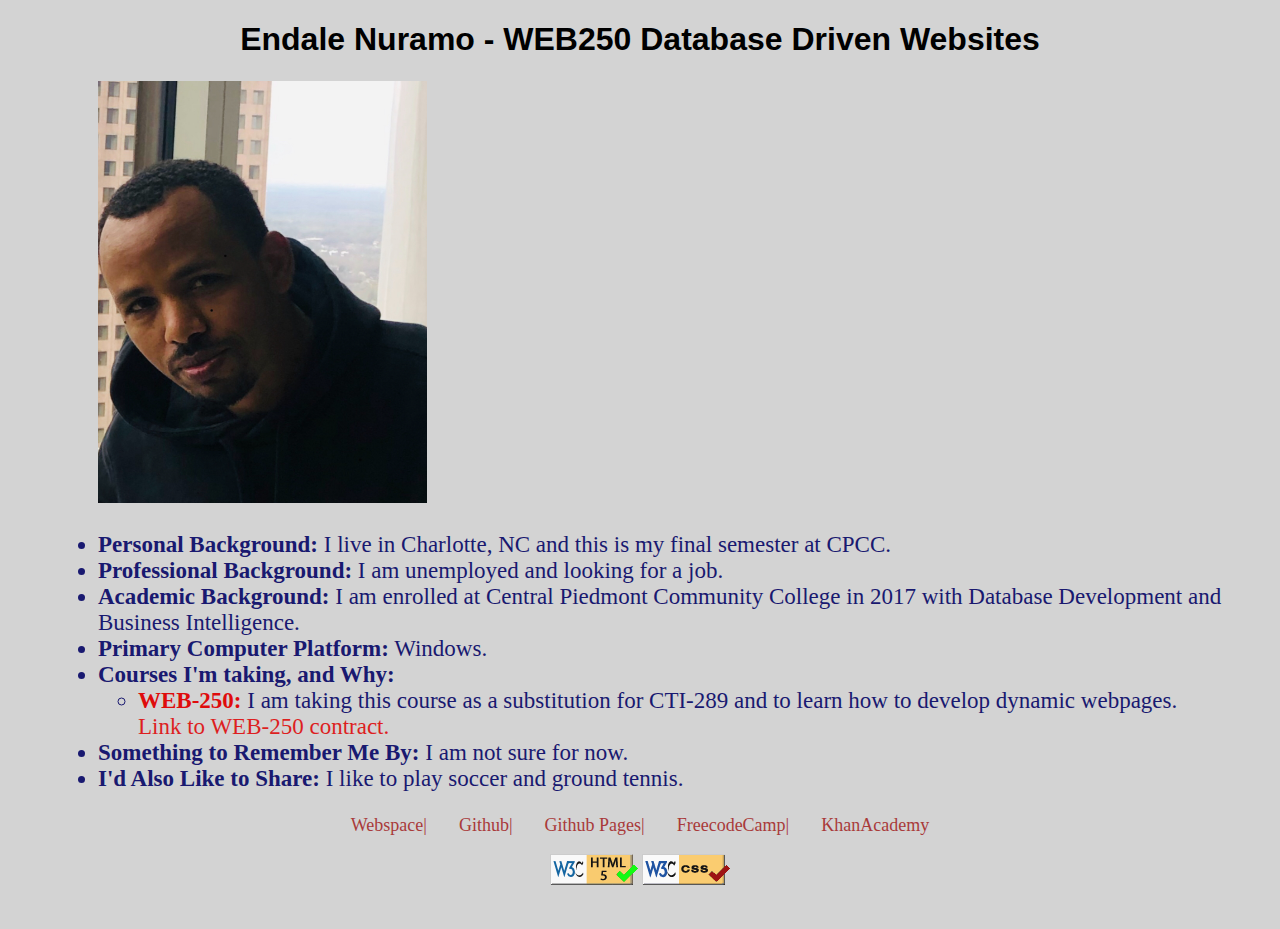
==== index.html @ 2eede903 "Update index.html" ====
<!DOCTYPE html>
<html lang="en">
<head>
        <meta charset="UTF-8"/>
        <link rel="stylesheet" type="text/css" href="styles/default.css">
        <title>Endale Nuramo: WEB250 Introduction</title>
</head>
<body>
<header>
        <h1>Endale Nuramo - WEB250 Database Driven Websites</h1>           
</header>
<main>
	<figure>
               <figcaption>
               <img src="images/images/me.PNG"  alt="My profile" 
                                      height="422" width="329"/> <br>
               </figcaption>
        </figure>
        <ul>
               <li><strong>Personal Background:</strong> I live in Charlotte, NC and this is my final semester at CPCC.</li>
               <li><strong>Professional Background:</strong> I am unemployed and looking for a job. </li>
                <li><strong>Academic Background:</strong> I am enrolled at Central Piedmont Community College in 2017 with Database Development and Business Intelligence.</li>
               <li><strong>Primary Computer Platform:</strong> Windows.</li>
               <li><strong>Courses I'm taking, and Why:</strong>  
                       <ul>
                       	<li><strong class="web-250">WEB-250:</strong></a> I am taking this course as a substitution for CTI-289 and to learn how to develop dynamic webpages. <a class="contract-link" href="http://students.cpcc.edu/~enuramo0/web250/contract.html">Link to WEB-250 contract.</a>  
			</li>
                       </ul>
               <li><strong>Something to Remember Me By:</strong>  I am not sure for now.</li>
	       <li><strong>I'd Also Like to Share:</strong> I like to play soccer and ground tennis.</li>
        </ul>
</main>
<footer>
        <div class="bottomnav">
               <a id="webs" href="http://students.cpcc.edu/~enuramo0/web250/" target="_blank">Webspace|</a> 
               <a id="git" href="https://github.com/enuramo0" target="_blank">Github|</a>
               <a id="githubsite" href="https://github.com/enuramo0/Introduction">Github Pages|</a>
               <a id="codecamp" href ="https://www.freecodecamp.org/endale" target="_blank">FreecodeCamp|</a> 
               <a id="khan" href="https://www.khanacademy.org/profile/endalee/">KhanAcademy</a> 
        </div> 
        <br>
 	 <a href="http://validator.w3.org/check?uri=referer">
                <img src="images/images/valid_html5.gif"  alt="Valid HTML 5" 
                height="31" width="88" style="border:0px;"/>
        </a>
        <a href="http://jigsaw.w3.org/css-validator/check/referer">
                <img style="border:0; width:88px; height:31px"
                src="images/images/css-validator.gif"
                alt="CSS Validation Button" />
       </a>     
</footer>
</body>
</html>
---- styles/default.css ----
body{
	background-color: lightgray;
	font-family: calibri;
}



.topnav{
	overflow: hidden;
	margin-left: -8px;
	margin-right: -8px;
	position:fixed;
	top: 0;
	width: 100%;

}
.topnav a{
	float: left;
	padding: 14px 16px;
	color: brown;
	text-align: center;
	text-decoration: none;
	font-size: 18px;
}
.topnav a:hover{
	background-color:dodgerblue;
        color: white;

}

header{
	margin-left: -8px;
	margin-right: -8px;
	text-align: center;
	background-color: lightgray;
}

h1 {
	font-family:helvetica;
  text-align: center;
  }

h2 {  text-align: center;
  
    
}

h3 { margin-left: -8px;
   
   }

main{
	margin-left: 50px;
	margin-right: 50px;
	color: midnightblue;
	font-size: 23px;
        
}

.bottomnav{
	overflow: hidden;
	margin-left: -8px;
	margin-right: -8px;
        text-align: center;

}

.bottomnav a{
	/* float: left; */
	padding: 12px 14px;
	color: brown;
	text-align: center;
	text-decoration: none;
	font-size: 18px;
}

.bottomnav a:hover{
	background-color: crimson;
	color: white;
       

}
.contract-link{
	color: rgb(223, 12, 12);
}
.web-250{
	color: rgb(223, 12, 12);
}
	
footer{
	text-align: center;
	text-decoration: rgb(153, 214, 11);
	margin-bottom: 40px;
	/* background-color: lightseagreen; */
}
.logo{
	background-color: lightgray;
}

a{
	text-decoration: none;
	color: rgb(255, 75, 30);
	opacity: 0.9;
	

}

dt {font-weight:bold;}
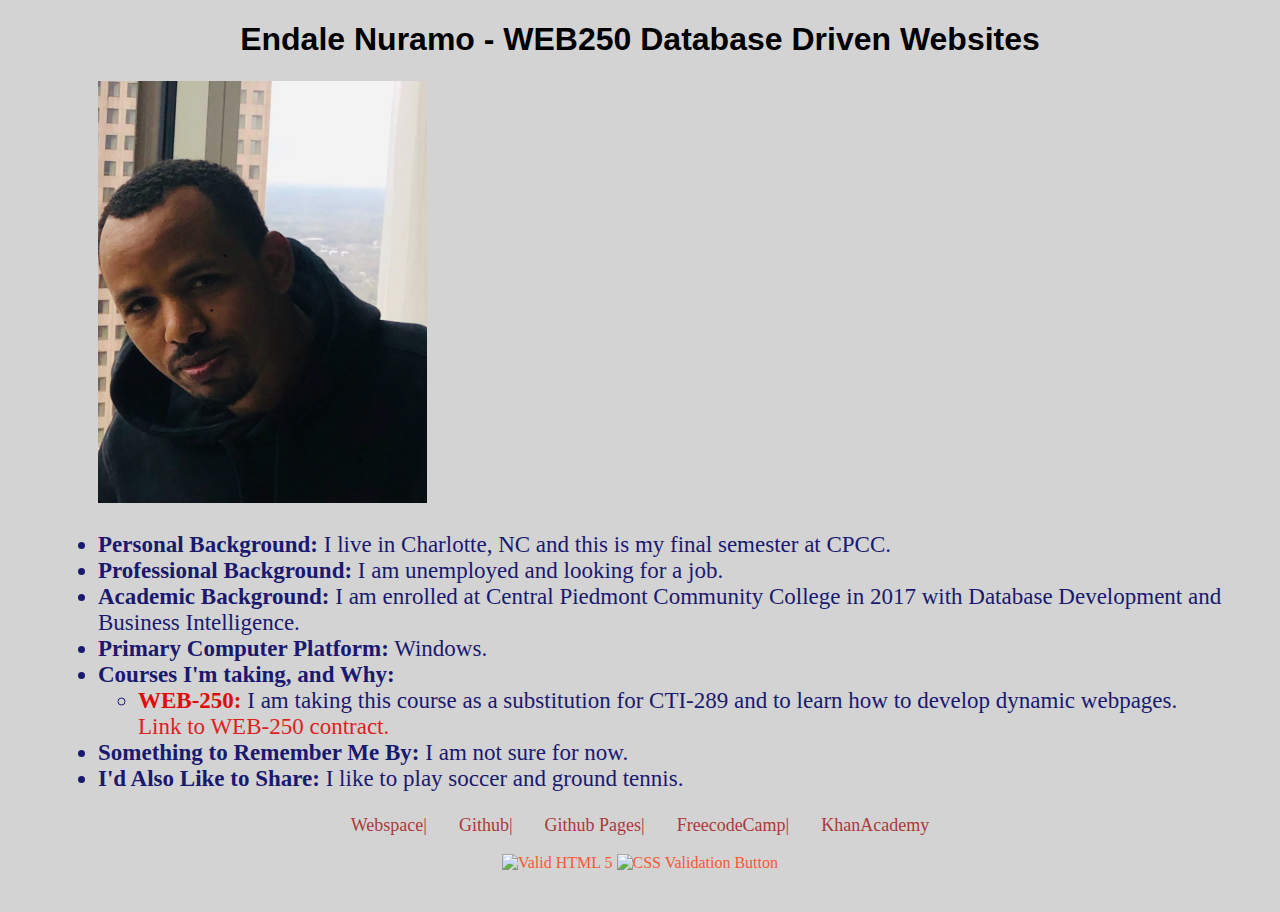
==== commit 0f745117: "Add files via upload" ====
--- a/index.html
+++ b/index.html
@@ -40,14 +40,14 @@
         </div> 
         <br>
  	 <a href="http://validator.w3.org/check?uri=referer">
-                <img src="images/images/valid_html5.gif"  alt="Valid HTML 5" 
+                <img src="http://students.cpcc.edu/~enuramo0/web250/images/images/valid_html5.gif"  alt="Valid HTML 5" 
                 height="31" width="88" style="border:0px;"/>
         </a>
         <a href="http://jigsaw.w3.org/css-validator/check/referer">
                 <img style="border:0; width:88px; height:31px"
-                src="images/images/css-validator.gif"
+                src="http://students.cpcc.edu/~enuramo0/web250/images/images/css-validator.gif"
                 alt="CSS Validation Button" />
        </a>     
 </footer>
 </body>
-</html>
+</html>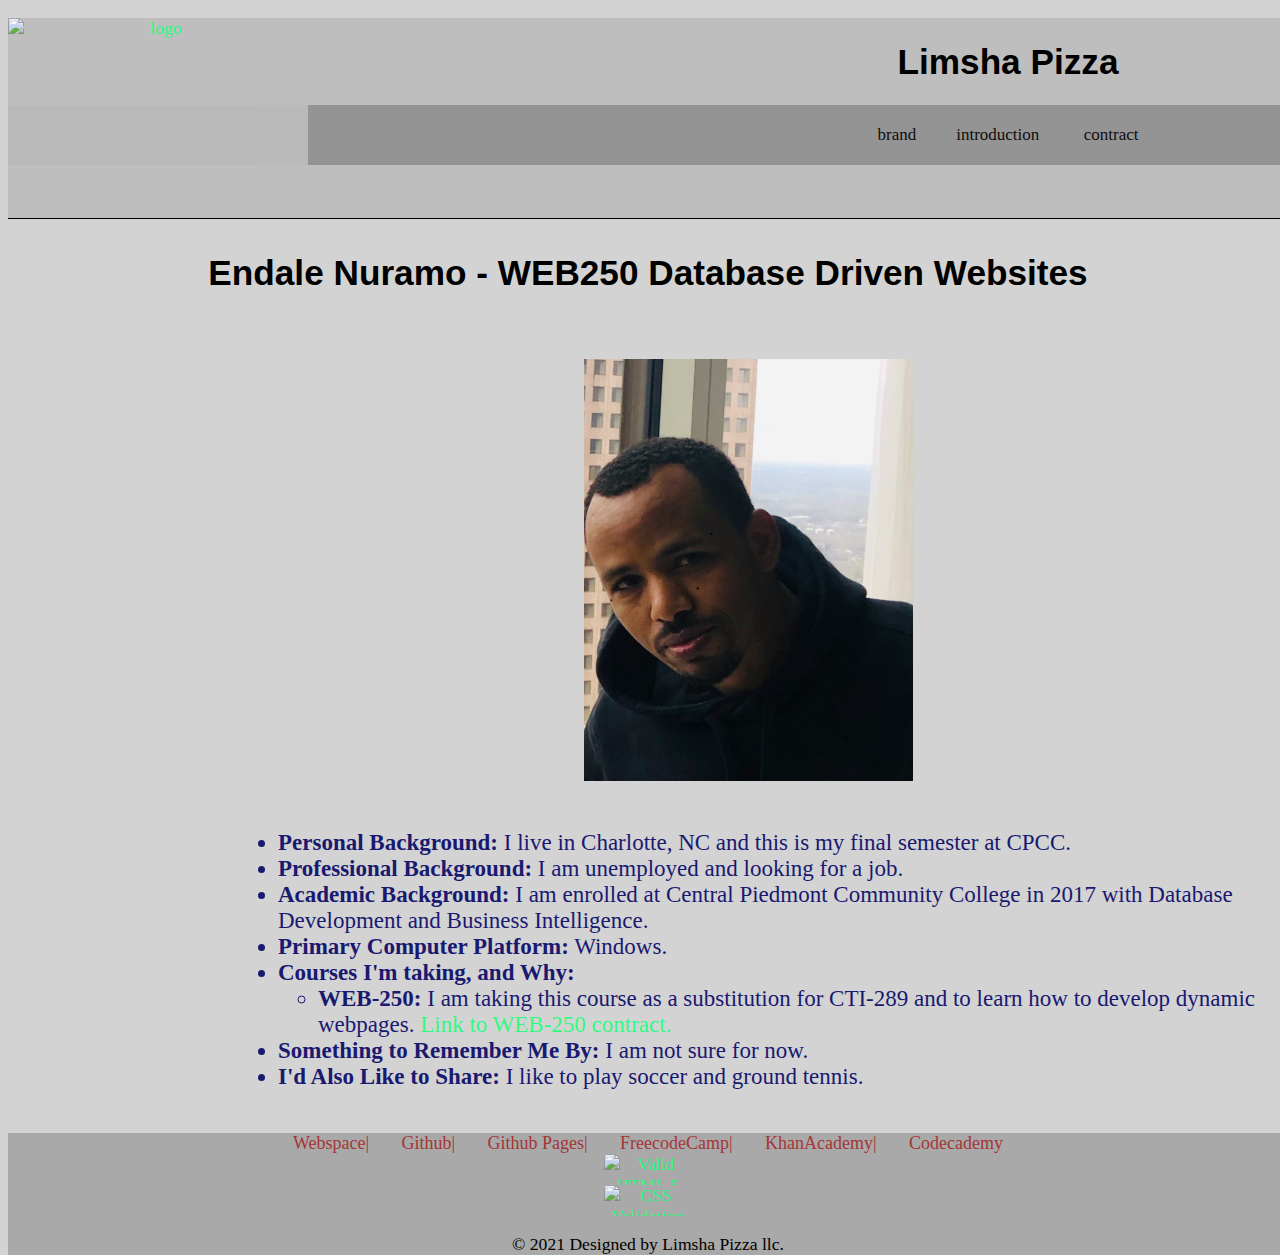
==== commit 74b3cf9d: "Update index.html" ====
--- a/index.html
+++ b/index.html
@@ -2,13 +2,14 @@
 <html lang="en">
 <head>
         <meta charset="UTF-8"/>
-        <link rel="stylesheet" type="text/css" href="styles/default.css">
+        <link rel="stylesheet" type="text/css" href="styles/brand.css">
         <title>Endale Nuramo: WEB250 Introduction</title>
 </head>
 <body>
-<header>
+	<div data-include="components/brand_header.html"></div>
+
         <h1>Endale Nuramo - WEB250 Database Driven Websites</h1>           
-</header>
+
 <main>
 	<figure>
                <figcaption>
@@ -23,7 +24,7 @@
                <li><strong>Primary Computer Platform:</strong> Windows.</li>
                <li><strong>Courses I'm taking, and Why:</strong>  
                        <ul>
-                       	<li><strong class="web-250">WEB-250:</strong></a> I am taking this course as a substitution for CTI-289 and to learn how to develop dynamic webpages. <a class="contract-link" href="http://students.cpcc.edu/~enuramo0/web250/contract.html">Link to WEB-250 contract.</a>  
+                       	<li><strong class="web-250">WEB-250:</strong></a> I am taking this course as a substitution for CTI-289 and to learn how to develop dynamic webpages. <a class="contract-link" href="contract.html">Link to WEB-250 contract.</a>  
 			</li>
                        </ul>
                <li><strong>Something to Remember Me By:</strong>  I am not sure for now.</li>
@@ -31,23 +32,8 @@
         </ul>
 </main>
 <footer>
-        <div class="bottomnav">
-               <a id="webs" href="http://students.cpcc.edu/~enuramo0/web250/" target="_blank">Webspace|</a> 
-               <a id="git" href="https://github.com/enuramo0" target="_blank">Github|</a>
-               <a id="githubsite" href="https://github.com/enuramo0/Introduction">Github Pages|</a>
-               <a id="codecamp" href ="https://www.freecodecamp.org/endale" target="_blank">FreecodeCamp|</a> 
-               <a id="khan" href="https://www.khanacademy.org/profile/endalee/">KhanAcademy</a> 
-        </div> 
-        <br>
- 	 <a href="http://validator.w3.org/check?uri=referer">
-                <img src="http://students.cpcc.edu/~enuramo0/web250/images/images/valid_html5.gif"  alt="Valid HTML 5" 
-                height="31" width="88" style="border:0px;"/>
-        </a>
-        <a href="http://jigsaw.w3.org/css-validator/check/referer">
-                <img style="border:0; width:88px; height:31px"
-                src="http://students.cpcc.edu/~enuramo0/web250/images/images/css-validator.gif"
-                alt="CSS Validation Button" />
-       </a>     
+	<div data-include="components/brand_footer.html"></div>
+        <script src="scripts/htmlinclude.js"></script>     
 </footer>
 </body>
-</html>+</html>
--- a/styles/brand.css
+++ b/styles/brand.css
@@ -0,0 +1,185 @@
+body{
+	background-color: lightgray;
+	font-family: calibri;
+	font-size: 1.1em;
+	color: black;
+	height: 50px;
+	min-width:350px;
+	width:100%;
+}
+.topnav{
+    overflow : hidden;
+    text-align: center;
+    background-color: #949494;
+}
+
+
+
+.topnav a {
+     display : inline-block;
+     color : black;
+     text-align : center;
+     padding : 20px 20px;
+     text-decoration : none;
+     font-size : 17px;
+}
+.topnav a:hover {
+    background-color : black;
+    color : white;
+    text-align : center;
+         }
+.topnav a:active {
+         background-color : black;
+         color : red;
+        text-align : center;}
+.bottomnav{
+        
+	overflow: hidden;
+        text-align: center;
+
+}
+
+header{
+	border-bottom: 1px solid #000000;
+	
+	display: inline-block;
+	height: 200px;
+	width: 2000px;
+	position: relative;
+	background-position: 0 5%;
+	background-size: 100%;
+	background-color: #BEBEBE;
+    margin: 10px auto 10px auto;
+	text-align: center;
+}
+
+h1 {
+	font-family:helvetica;
+  text-align: center;
+  }
+
+h2, h3 {  text-align: center;
+ 
+    
+}
+
+main{
+	display: inline-block;
+	margin: 20px 0 20px 200px;
+	color: #191970;
+	font-size: 23px;
+	min-height: 530px;
+	height: auto;
+    	position: relative;
+    	padding: 0 30px;       
+}
+p{
+	text-align: center;
+ }
+.text-box 
+{
+  width: 100%;
+  padding-bottom: 70px;
+  word-break: break-all;
+}
+
+.bottomnav{
+	overflow: hidden;
+	margin-left: 20px;
+	margin-right: 20px;
+        text-align: center;
+
+}
+
+.bottomnav a{
+	/* float: left; */
+	padding: 12px 14px;
+	color: brown;
+	text-align: center;
+	text-decoration: none;
+	font-size: 18px;
+}
+
+.bottomnav a:hover{
+	background-color: crimson;
+	color: white;
+	text-align: center;
+}
+.bottomnav a:active {
+	background-color : black;
+	color : red;
+   text-align : center;
+ }
+
+	
+footer{
+	text-align: center;
+	margin-bottom: 40px;
+	background-color: #A9A9A9;
+}
+.logo {
+	margin-left: 0px;
+	margin-bottom: 20px;
+	background-color: #BEBEBE;
+	position: absolute;
+	z-index: 11;
+}
+
+a{
+	text-decoration: none;
+	color: rgb(30, 255, 124);
+	opacity: 0.9;
+}
+
+
+dt {font-weight:bold;}
+
+img {
+	display: block;
+	margin-left: auto;
+	margin-right: auto;
+}
+.color {
+    display: inline-block;
+    width: 60px;
+    height: 60px;
+    border-radius: 10px;
+    border: 5px solid white;
+    margin: 10px 0;
+}
+.blue
+{
+    background-color: #191970;
+}
+
+.lightyellow
+{
+    background-color: #e98802;
+}
+
+.red
+{
+    background-color: #e90221;
+}
+.black
+{
+    background-color: #000000;
+}
+.lightgray
+{
+    background-color: #D3D3D3;
+}
+
+.colors figure {
+    float: left;
+	width: 130px;
+	
+     }
+div.figure {
+
+ 
+  text-align: center;
+  font-style: italic;
+  font-size: smaller;
+  
+}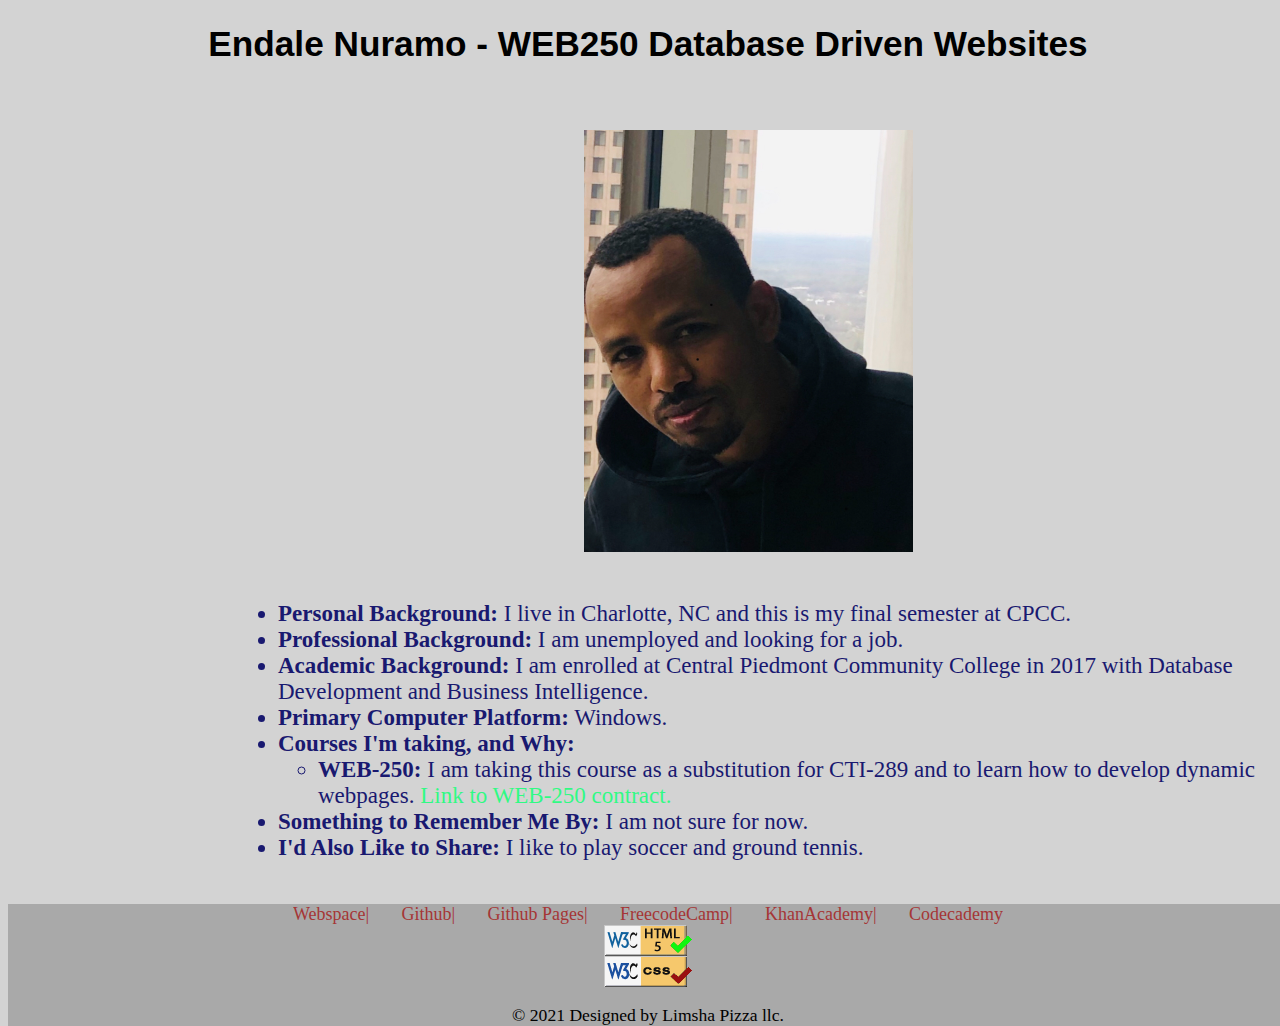
==== commit 25a2cb41: "Update index.html" ====
--- a/index.html
+++ b/index.html
@@ -6,7 +6,7 @@
         <title>Endale Nuramo: WEB250 Introduction</title>
 </head>
 <body>
-	<div data-include="components/brand_header.html"></div>
+	<div data-include="https://github.com/enuramo0/web250/blob/main/components/brand_header.html"></div>
 
         <h1>Endale Nuramo - WEB250 Database Driven Websites</h1>           
 
--- a/styles/brand.css
+++ b/styles/brand.css
@@ -124,6 +124,9 @@
 	position: absolute;
 	z-index: 11;
 }
+.center {
+	text-align: center;
+}
 
 a{
 	text-decoration: none;
@@ -182,4 +185,4 @@
   font-style: italic;
   font-size: smaller;
   
-}+}
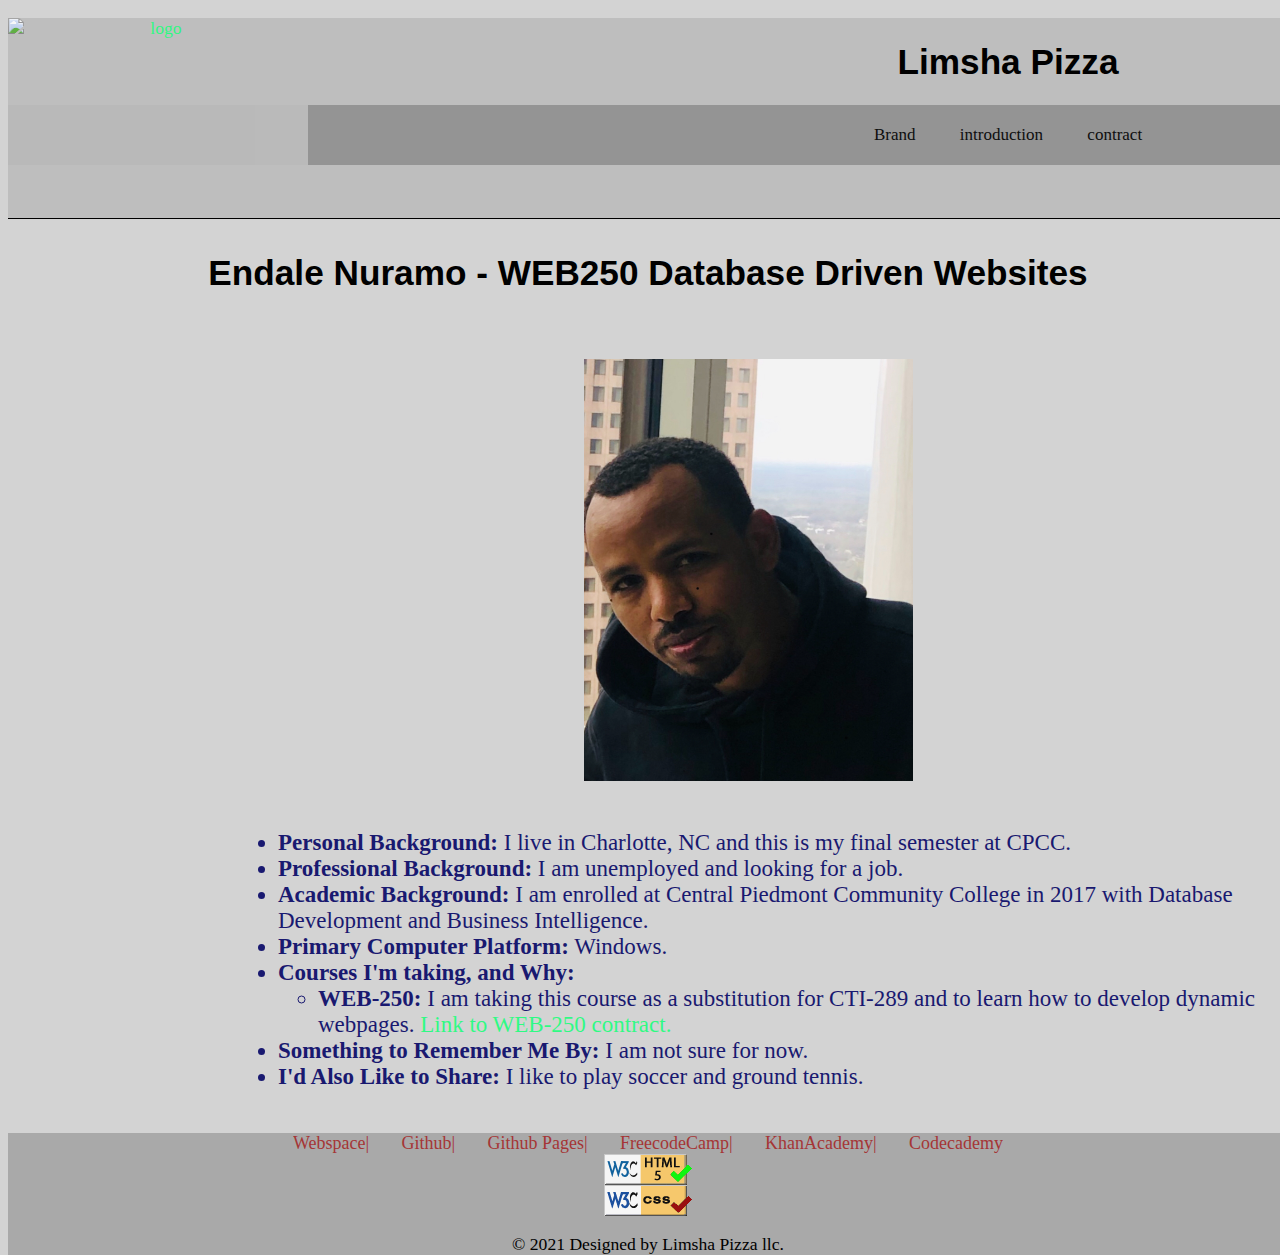
==== commit 84a2fa82: "Update index.html" ====
--- a/index.html
+++ b/index.html
@@ -6,7 +6,7 @@
         <title>Endale Nuramo: WEB250 Introduction</title>
 </head>
 <body>
-	<div data-include="https://github.com/enuramo0/web250/blob/main/components/brand_header.html"></div>
+	<div data-include="components/brand_header.html"></div>
 
         <h1>Endale Nuramo - WEB250 Database Driven Websites</h1>           
 
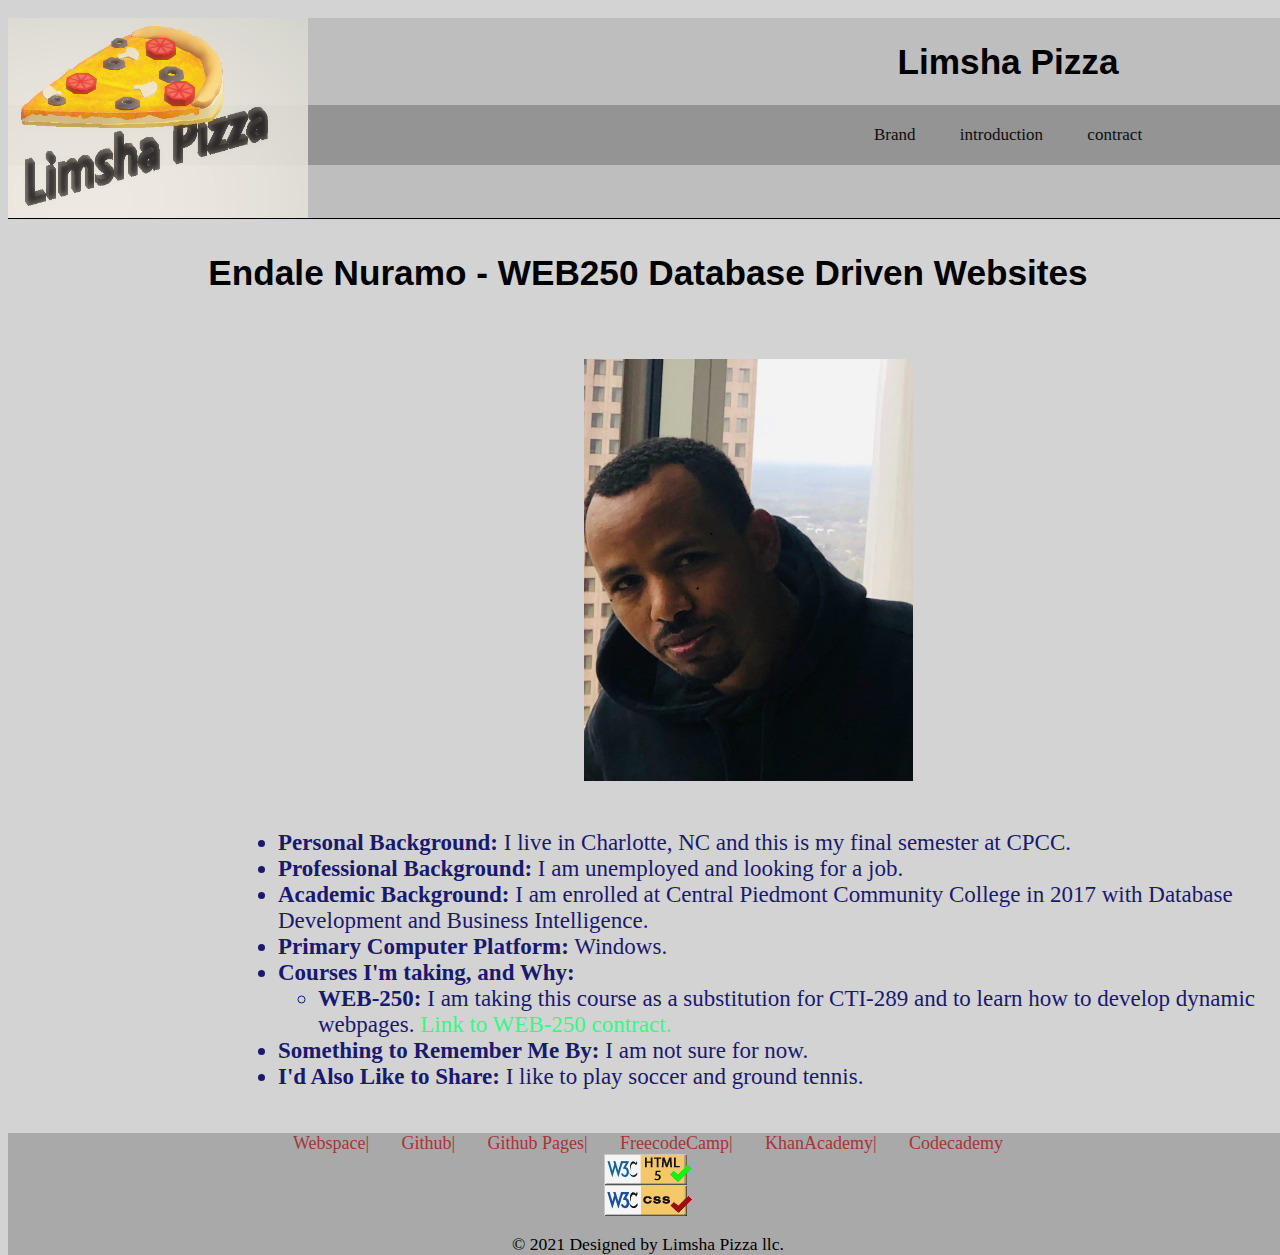
==== commit d1cd6458: "Update index.html" ====
--- a/index.html
+++ b/index.html
@@ -13,7 +13,7 @@
 <main>
 	<figure>
                <figcaption>
-               <img src="images/images/me.PNG"  alt="My profile" 
+               <img src="images/me.PNG"  alt="My profile" 
                                       height="422" width="329"/> <br>
                </figcaption>
         </figure>
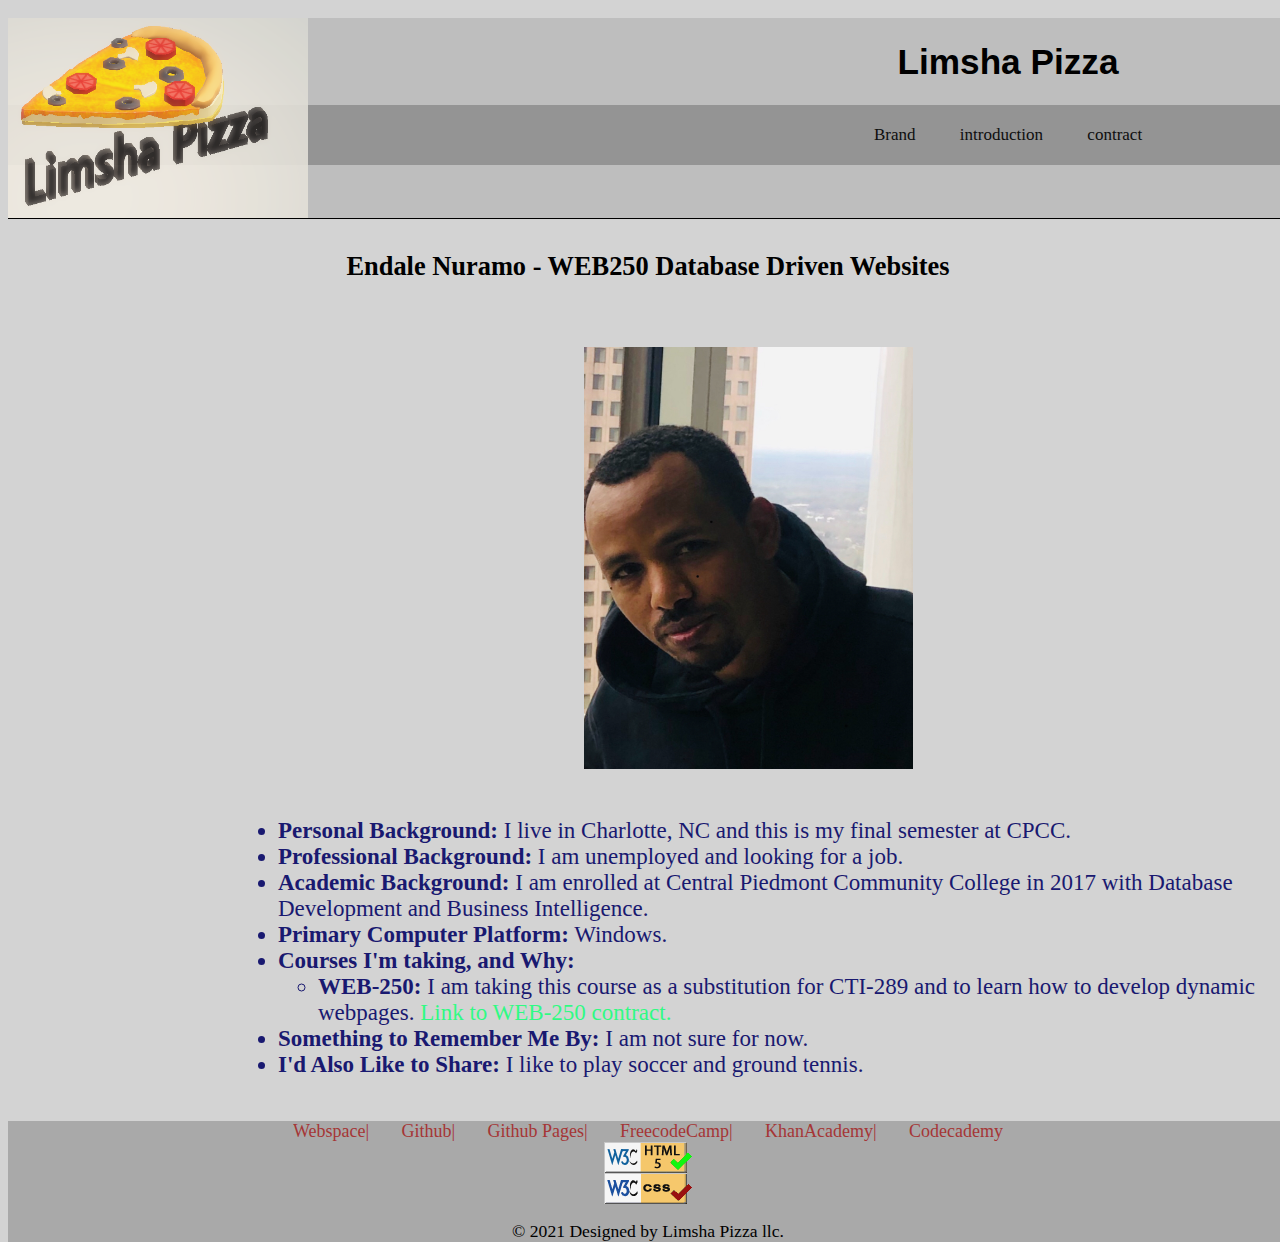
==== commit a6d16fd2: "Update index.html" ====
--- a/index.html
+++ b/index.html
@@ -8,7 +8,7 @@
 <body>
 	<div data-include="components/brand_header.html"></div>
 
-        <h1>Endale Nuramo - WEB250 Database Driven Websites</h1>           
+        <h2>Endale Nuramo - WEB250 Database Driven Websites</h2>           
 
 <main>
 	<figure>
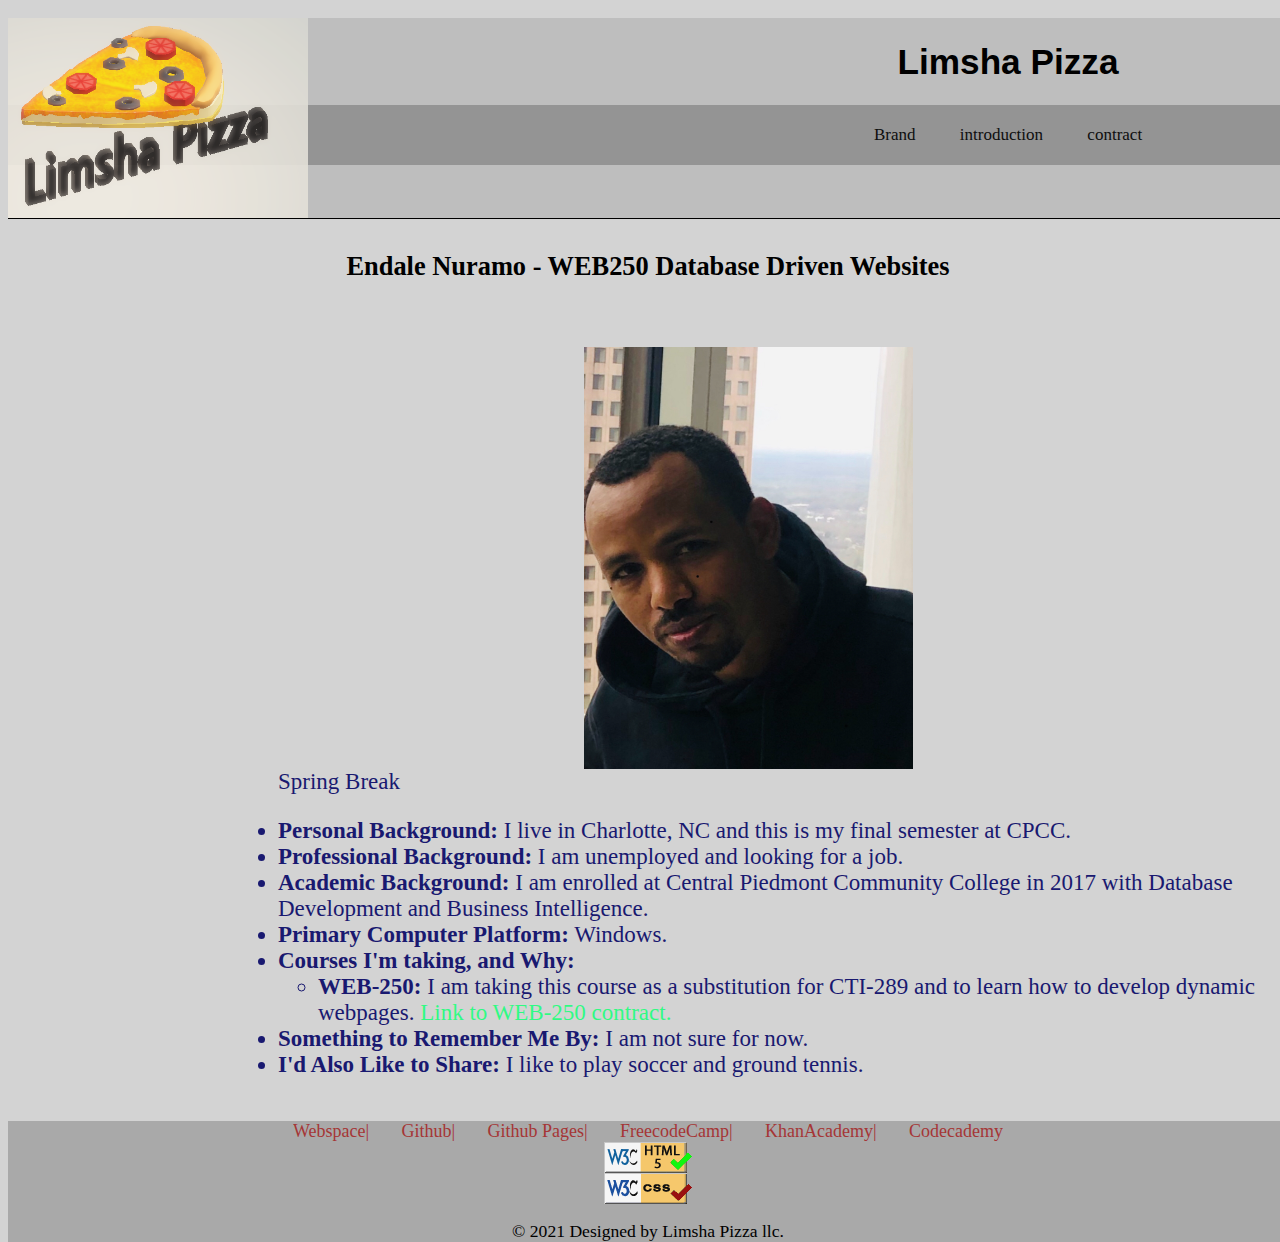
==== commit 6650e9ee: "Update index.html" ====
--- a/index.html
+++ b/index.html
@@ -14,7 +14,8 @@
 	<figure>
                <figcaption>
                <img src="images/me.PNG"  alt="My profile" 
-                                      height="422" width="329"/> <br>
+                                      height="422" width="329"/> 
+		                                Spring Break<br>
                </figcaption>
         </figure>
         <ul>
